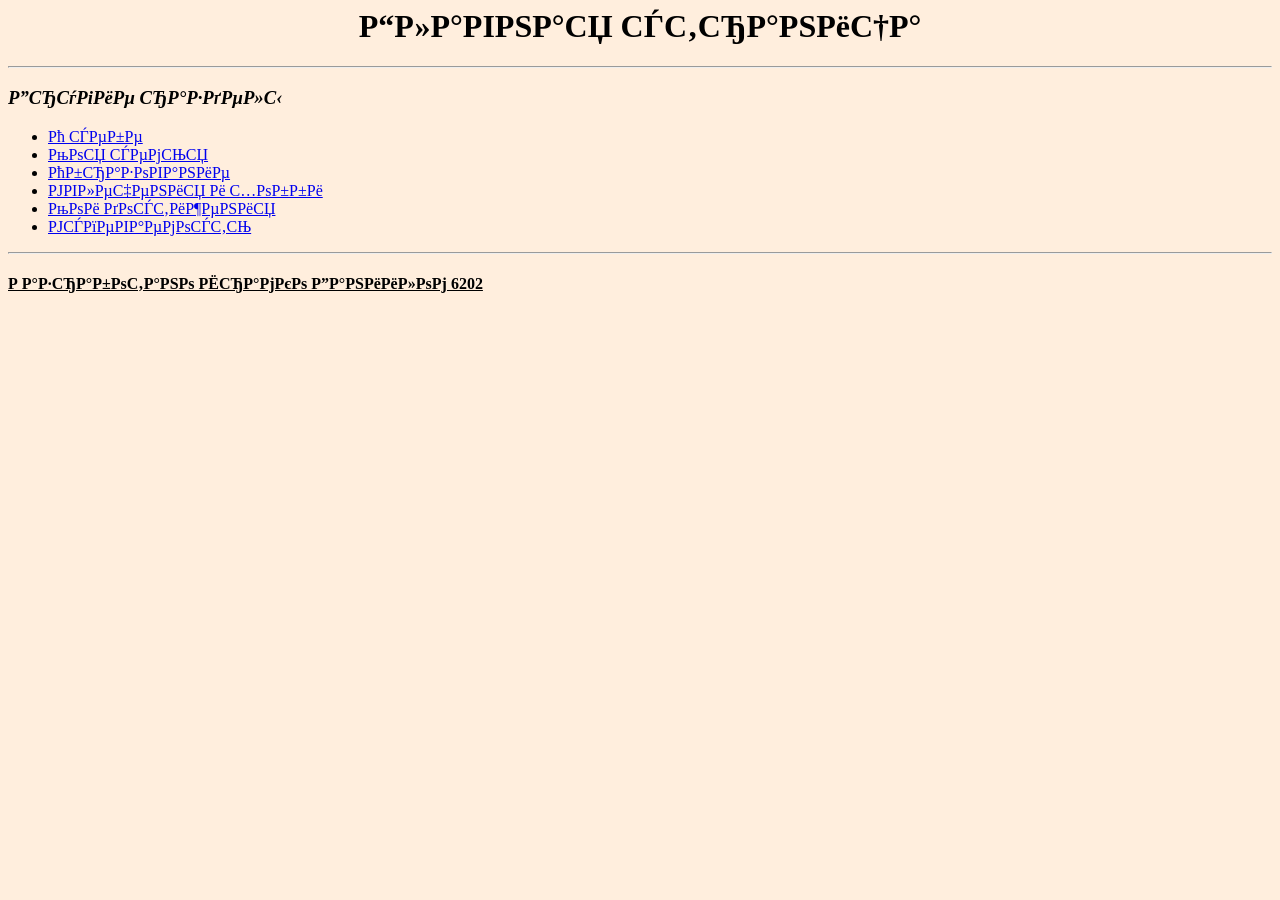
==== index.html @ a2046c03 "Update and rename main.html to index.html" ====
<html>
<head>
    <meta charset="windows-1251" />
</head>
<body bgcolor="#FFEEDD" Vlink="green">
    <center>
        <h1>
            <font face = "Times New Roman">Главная страница</font>
        </h1>
    </center>
<hr>
<h3> <i>Другие разделы</i> </h3>
<ul>
    <li><a href="about.html">О себе</a></li>
    <li><a href="family.html">Моя семья</a></li>
    <li><a href="education.html">Образование</a></li>
    <li><a href="hobby.html">Увлечения и хобби</a></li>
    <li><a href="achievements.html">Мои достижения</a></li>
    <li><a href="study.html">Успеваемость</a></li>
</ul>
<hr>
<h4>
    <u>Разработано Шрамко Даниилом 6202</u>
</h4>
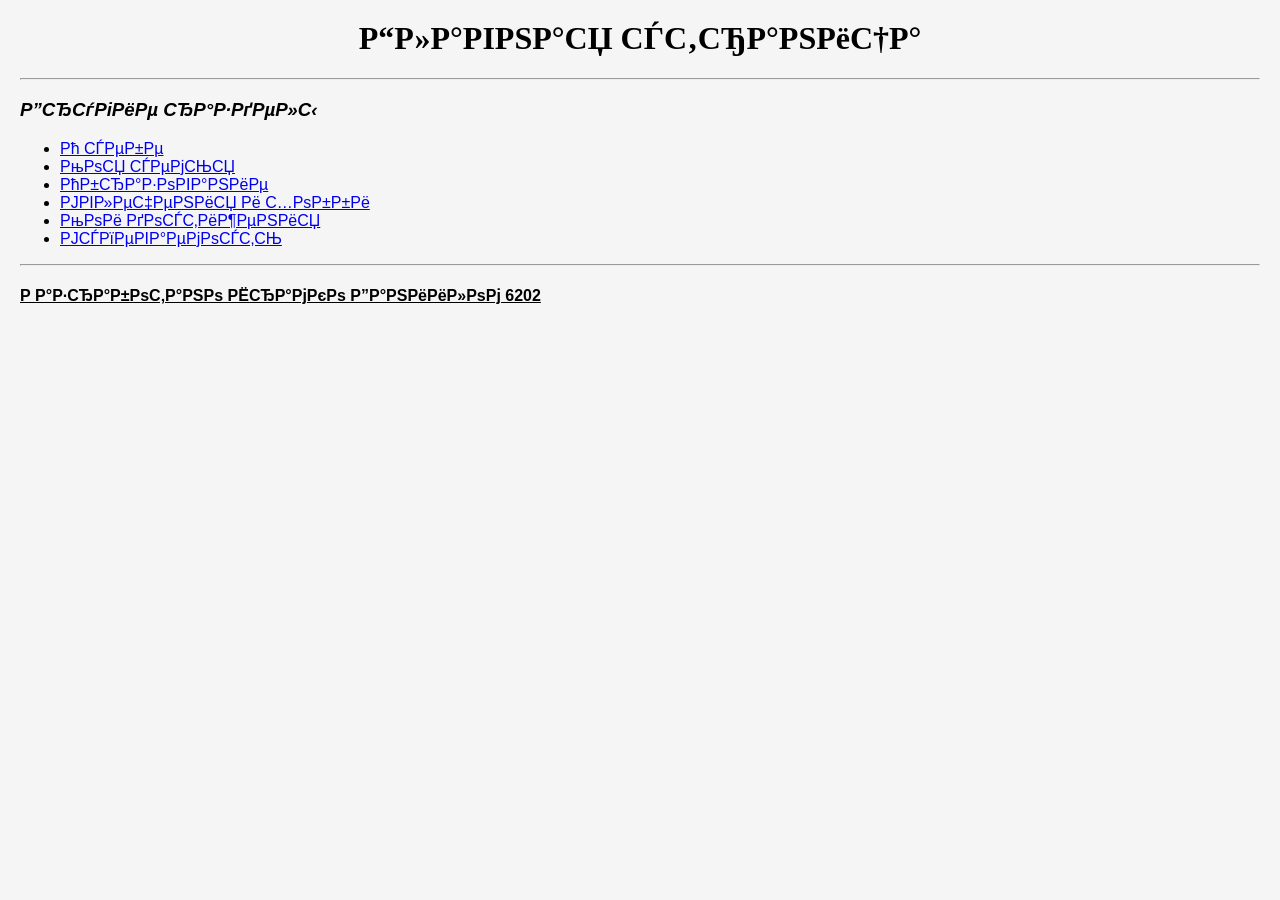
==== commit 6282861c: "Update index.html" ====
--- a/index.html
+++ b/index.html
@@ -1,6 +1,9 @@
 <html>
 <head>
     <meta charset="windows-1251" />
+    <meta name="viewport" content="width=device-width, initial-scale=1.0">
+    <link rel="stylesheet" href="style.css">
+    <title>Главная страничка</title>
 </head>
 <body bgcolor="#FFEEDD" Vlink="green">
     <center>
--- a/style.css
+++ b/style.css
@@ -0,0 +1,9 @@
+body{
+  font-family: Arial, sans-serif;
+  margin: 20px;
+  background-color: #f5f5f5;
+}
+.photo{
+  max-width:100%;
+  height: auto;
+}
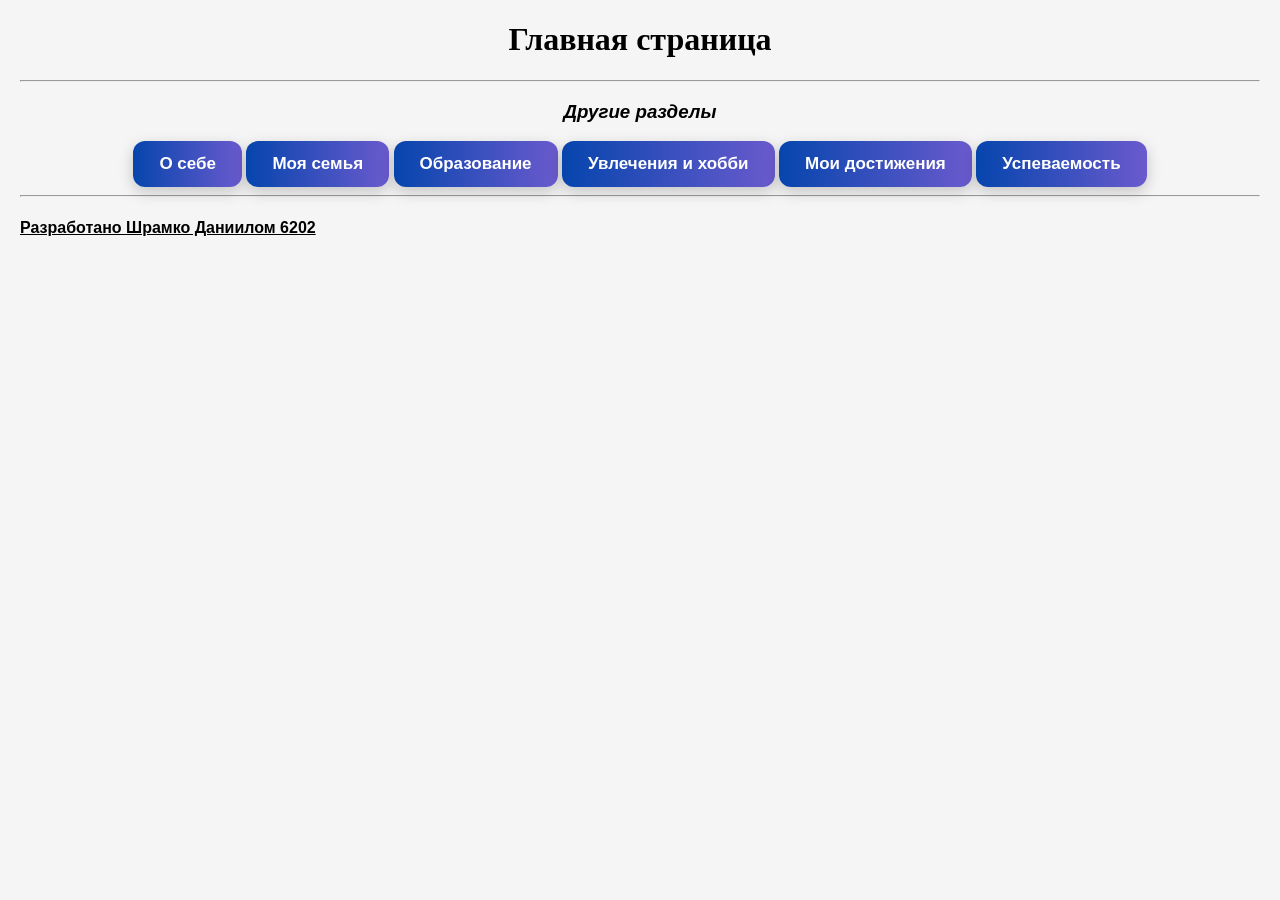
==== commit 9361c7a3: "Update index.html" ====
--- a/index.html
+++ b/index.html
@@ -1,6 +1,7 @@
-<html>
+<!DOCTYPE html>
+<html lang="ru">
 <head>
-    <meta charset="windows-1251" />
+    <meta charset="UTF-8" />
     <meta name="viewport" content="width=device-width, initial-scale=1.0">
     <link rel="stylesheet" href="style.css">
     <title>Главная страничка</title>
@@ -12,16 +13,16 @@
         </h1>
     </center>
 <hr>
-<h3> <i>Другие разделы</i> </h3>
-<ul>
-    <li><a href="about.html">О себе</a></li>
-    <li><a href="family.html">Моя семья</a></li>
-    <li><a href="education.html">Образование</a></li>
-    <li><a href="hobby.html">Увлечения и хобби</a></li>
-    <li><a href="achievements.html">Мои достижения</a></li>
-    <li><a href="study.html">Успеваемость</a></li>
-</ul>
-<hr>
-<h4>
-    <u>Разработано Шрамко Даниилом 6202</u>
-</h4>
+<center>
+    <h3> <i>Другие разделы</i> </h3>
+    <a href="about.html" class="button">О себе</a>
+    <a href="family.html" class="button">Моя семья</a>
+    <a href="education.html" class="button">Образование</a>
+    <a href="hobby.html" class="button">Увлечения и хобби</a>
+    <a href="achievements.html" class="button">Мои достижения</a>
+    <a href="study.html" class="button">Успеваемость</a>
+</center>
+    <hr>
+    <h4>
+        <u>Разработано Шрамко Даниилом 6202</u>
+    </h4>
--- a/style.css
+++ b/style.css
@@ -7,3 +7,118 @@
   max-width:100%;
   height: auto;
 }
+.photos{
+  justify-content: center;
+  width:100%;
+  gap:20px;
+  overflow-x:auto;
+  overflow-y:hidden;
+  padding:10px 5px 20px;
+  box-sizing:border-box;
+  -webkit-overflow-scrolling: touch;
+  overscroll-behavior-x: contain;
+}
+.photos table {
+    margin: 0 auto;
+    border-collapse: separate;
+    border-spacing: 20px 0;
+}
+
+.photos table td,
+.photos table th,
+.photos th,
+.photos td {
+    width: clamp(200px, 20vw, 350px);
+    min-width: clamp(200px, 20vw, 350px);
+    padding: 5px;
+    text-align: center;
+}
+
+.photos table img {
+    display: block;
+    width: clamp(200px, 20vw, 350px);
+    min-width: clamp(200px, 20vw, 350px);
+    padding: 5px;
+    margin: 10px auto;
+}
+
+.photos img{
+  display: block;
+  width: clamp(200px, 20vw, 350px);
+  max-width: 100%;
+  height: auto;
+  margin: 10px auto 0;
+  object-fit: contain;
+}
+.mytext{
+  max-width: 100%;
+  white-space: pre-wrap;
+  overflow-wrap: break-word;
+  overflow-x:auto;
+}
+table{
+  max-width:100%
+}
+pre{
+  max-width: 100%;
+  white-space: pre-wrap;
+  overflow-wrap: break-word;
+  word-break: break-word;
+  overflow-x: auto;
+  font-family: monospace;
+  font-size: 16px;
+  box-sizing: border-box;
+}
+img{
+  max-width: 100%;
+  height: auto;
+}
+
+@media(max-width: 600px){
+  .photos td,
+  .photos th {
+    width: 200px;
+    min-width: 200px;
+  }
+  .photos table img{
+    width: 200px;
+  }
+}
+
+  .button{
+    display: inline-block;
+    padding: 13px 26px;
+    color: white;
+    font-size: 17px;
+    font-weight: bold;
+    text-decoration: none;
+    border-radius: 12px;
+    background: linear-gradient(
+      90deg,
+      #0645ad,
+      #6a5acd,
+      #a855f7,
+      #0645ad
+      );
+    background-size: 300% 100%;
+    box-shadow: 0 5px 15px rgba(0,0,0,0.2);
+    transition:
+      transform 0.3 ease,
+      box-shadow 0.3 ease;
+  }
+    .button:hover {
+        transform: translateY(-4px) scale(1.04);
+        box-shadow: 0 8px 25px rgba(106,90,205,0.4);
+        animation: gradientMove 1s ease forwards;
+    }
+  .button:active{
+    transform: scale(0.97);
+  }
+  @keyframes gradientMove{
+    from{
+      background-position: 0% 50%;
+    }
+    to{
+      background-position: 100% 50%;
+    }
+  }
